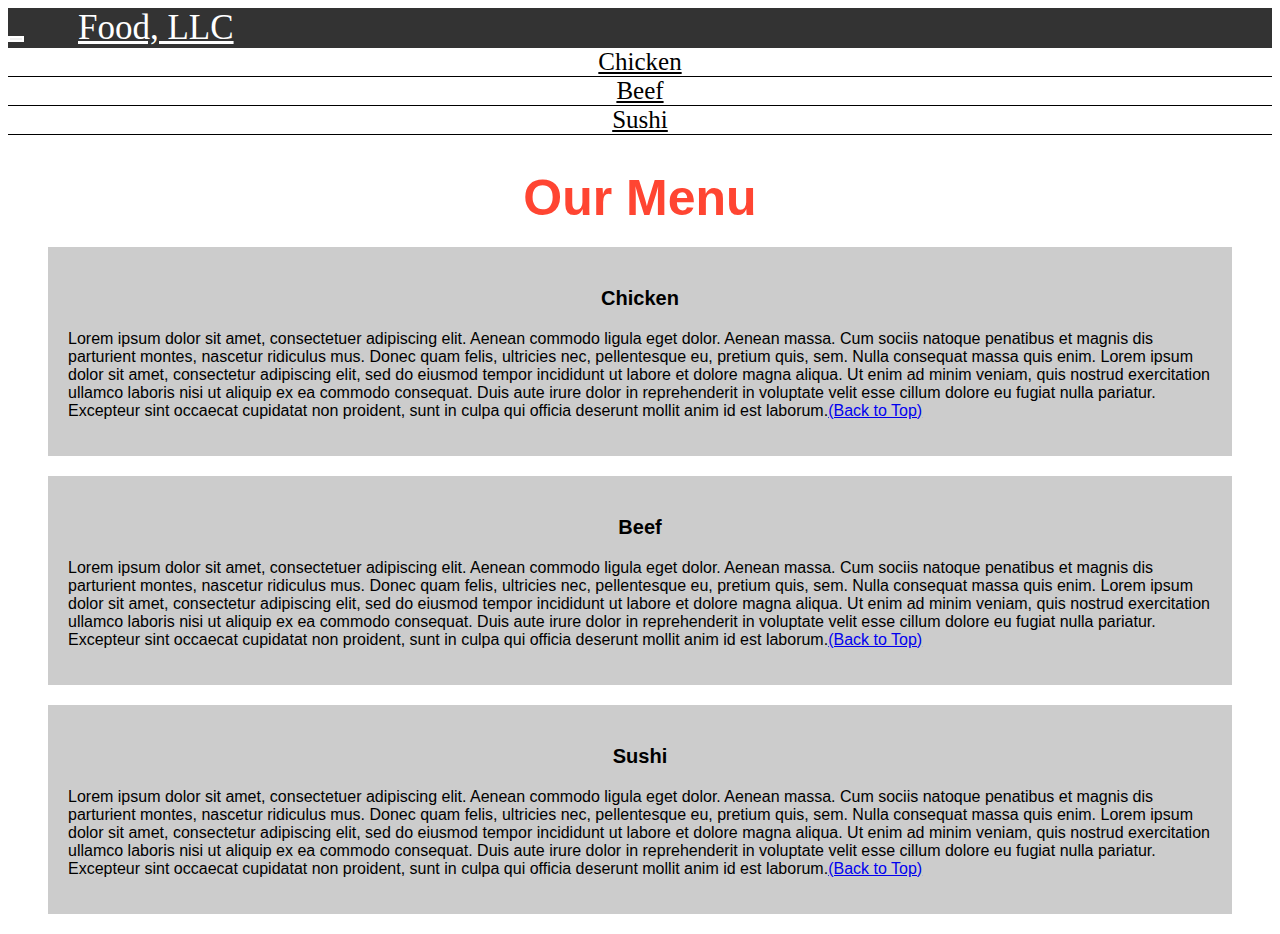
==== index.html @ c46b2d54 "Add files via upload" ====
<!DOCTYPE html>
<html>
<head>

<title>Module 3</title>

  <meta name="viewport" content="width=device-width, initial-scale=1">
  <link rel="stylesheet" href="mod-3.css">
  <script src="https://ajax.googleapis.com/ajax/libs/jquery/3.3.1/jquery.min.js"></script>
  <script src="https://maxcdn.bootstrapcdn.com/bootstrap/3.3.7/js/bootstrap.min.js"></script>

</head>

<meta name="viewport" content="width=device-width, initial-scale=1">
<link rel="stylesheet" type="text/css" href="mod-3.css">



<body>


<nav class="navbar" id="top">
  <div class="container-fluid">

    <div class="navbar-header">
      <button type="button" class="navbar-toggle" data-toggle="collapse" data-target="#myNavbar">
        <span class="icon-bar"></span>
        <span class="icon-bar"></span>
        <span class="icon-bar"></span> 
      </button>
      <a class="navbar-brand" href="#">Food, LLC</a>
    </div>

    <div class="collapse" id="myNavbar">
      <ul class="nav navbar-nav visible-xs">
        <li><a class="menu-item" href="#">Chicken</a></li>
        <li><a class="menu-item" href="#">Beef</a></li> 
        <li><a class="menu-item" href="#">Sushi</a></li> 
      </ul>
    </div>

  </div>
</nav>

<h1 class="main-title">Our Menu</h1>



<div class="row">

  <div class="col-lg-4 col-md-6 col-sm-12">
    <div class="content-box">
      <p class="item-name">Chicken</p>
      <p>Lorem ipsum dolor sit amet, consectetuer adipiscing elit. Aenean commodo ligula eget dolor. Aenean massa. Cum sociis natoque penatibus et magnis dis parturient montes, nascetur ridiculus mus. Donec quam felis, ultricies nec, pellentesque eu, pretium quis, sem. Nulla consequat massa quis enim. Lorem ipsum dolor sit amet, consectetur adipiscing elit, sed do eiusmod tempor incididunt ut labore et dolore magna aliqua. Ut enim ad minim veniam, quis nostrud exercitation ullamco laboris nisi ut aliquip ex ea commodo consequat. Duis aute irure dolor in reprehenderit in voluptate velit esse cillum dolore eu fugiat nulla pariatur. Excepteur sint occaecat cupidatat non proident, sunt in culpa qui officia deserunt mollit anim id est laborum.<a href="#top">(Back to Top)</a></p>
    </div>
  </div>

  <div class="col-lg-4 col-md-6 col-sm-12">
    <div class="content-box">
      <p class="item-name">Beef</p>
      <p>Lorem ipsum dolor sit amet, consectetuer adipiscing elit. Aenean commodo ligula eget dolor. Aenean massa. Cum sociis natoque penatibus et magnis dis parturient montes, nascetur ridiculus mus. Donec quam felis, ultricies nec, pellentesque eu, pretium quis, sem. Nulla consequat massa quis enim. Lorem ipsum dolor sit amet, consectetur adipiscing elit, sed do eiusmod tempor incididunt ut labore et dolore magna aliqua. Ut enim ad minim veniam, quis nostrud exercitation ullamco laboris nisi ut aliquip ex ea commodo consequat. Duis aute irure dolor in reprehenderit in voluptate velit esse cillum dolore eu fugiat nulla pariatur. Excepteur sint occaecat cupidatat non proident, sunt in culpa qui officia deserunt mollit anim id est laborum.<a href="#top">(Back to Top)</a></p>
    </div>
  </div>


  <div class="col-lg-4 col-md-12 col-sm-12">
    <div class="content-box">
      <p class="item-name">Sushi</p>
      <p>Lorem ipsum dolor sit amet, consectetuer adipiscing elit. Aenean commodo ligula eget dolor. Aenean massa. Cum sociis natoque penatibus et magnis dis parturient montes, nascetur ridiculus mus. Donec quam felis, ultricies nec, pellentesque eu, pretium quis, sem. Nulla consequat massa quis enim. Lorem ipsum dolor sit amet, consectetur adipiscing elit, sed do eiusmod tempor incididunt ut labore et dolore magna aliqua. Ut enim ad minim veniam, quis nostrud exercitation ullamco laboris nisi ut aliquip ex ea commodo consequat. Duis aute irure dolor in reprehenderit in voluptate velit esse cillum dolore eu fugiat nulla pariatur. Excepteur sint occaecat cupidatat non proident, sunt in culpa qui officia deserunt mollit anim id est laborum.<a href="#top">(Back to Top)</a></p>
    </div>
  </div>

</div>


</body>
</html>
---- mod-3.css ----
.container-fluid{
	margin: 0;
	padding: 0;
}

.navbar{
	border-radius: 0px;
	background-color: rgba(0,0,0,0.8);
}

.navbar-brand{
  font-size: 35px;
  color: white;
  padding-left: 25px;
}

.navbar-brand:hover{
	color: white;
}

.nav{
	margin: 0;
	padding: 0;
}

.navbar-nav{
  font-size: 25px;
  text-align: center;
  margin: 0;
  padding: 0;
}

.navbar-toggle{
	border: 2px solid white;
	margin-right: 25px;
}

.icon-bar{
	background-color: white;
}


.main-title{
  margin-bottom: 15px;
  text-align: center;
  color: #ff4532;
  font-size: 50px;
  font-family: "Comic Sans MS", cursive, sans-serif;
  font-weight: bold;
}

li{
	box-sizing: border-box;
	width: 100%;
}

.menu-item{
	padding: 0;
	margin: 0;
	width: 100%;
	background-color: white;
	border-bottom: 1px solid black;
	color: black;
	display: block;
}

.menu-item:hover{
	background-color: rgba(0,0,0,0.9);
	color: rgba(0,0,0,0.4);
}



.row{
	margin: 20px;
}

.content-box{
	margin: 20px;
	width: auto;
	height: auto;
	color: black;
	background-color: rgba(0,0,0,0.2);
	font-family: "Comic Sans MS", cursive, sans-serif;
	padding: 20px;
}

.item-name{
	text-align: center;
	font-size: 20px;
	font-weight: bold;
}

#top{

}
---- mod-3.css ----
.container-fluid{
	margin: 0;
	padding: 0;
}

.navbar{
	border-radius: 0px;
	background-color: rgba(0,0,0,0.8);
}

.navbar-brand{
  font-size: 35px;
  color: white;
  padding-left: 25px;
}

.navbar-brand:hover{
	color: white;
}

.nav{
	margin: 0;
	padding: 0;
}

.navbar-nav{
  font-size: 25px;
  text-align: center;
  margin: 0;
  padding: 0;
}

.navbar-toggle{
	border: 2px solid white;
	margin-right: 25px;
}

.icon-bar{
	background-color: white;
}


.main-title{
  margin-bottom: 15px;
  text-align: center;
  color: #ff4532;
  font-size: 50px;
  font-family: "Comic Sans MS", cursive, sans-serif;
  font-weight: bold;
}

li{
	box-sizing: border-box;
	width: 100%;
}

.menu-item{
	padding: 0;
	margin: 0;
	width: 100%;
	background-color: white;
	border-bottom: 1px solid black;
	color: black;
	display: block;
}

.menu-item:hover{
	background-color: rgba(0,0,0,0.9);
	color: rgba(0,0,0,0.4);
}



.row{
	margin: 20px;
}

.content-box{
	margin: 20px;
	width: auto;
	height: auto;
	color: black;
	background-color: rgba(0,0,0,0.2);
	font-family: "Comic Sans MS", cursive, sans-serif;
	padding: 20px;
}

.item-name{
	text-align: center;
	font-size: 20px;
	font-weight: bold;
}

#top{

}
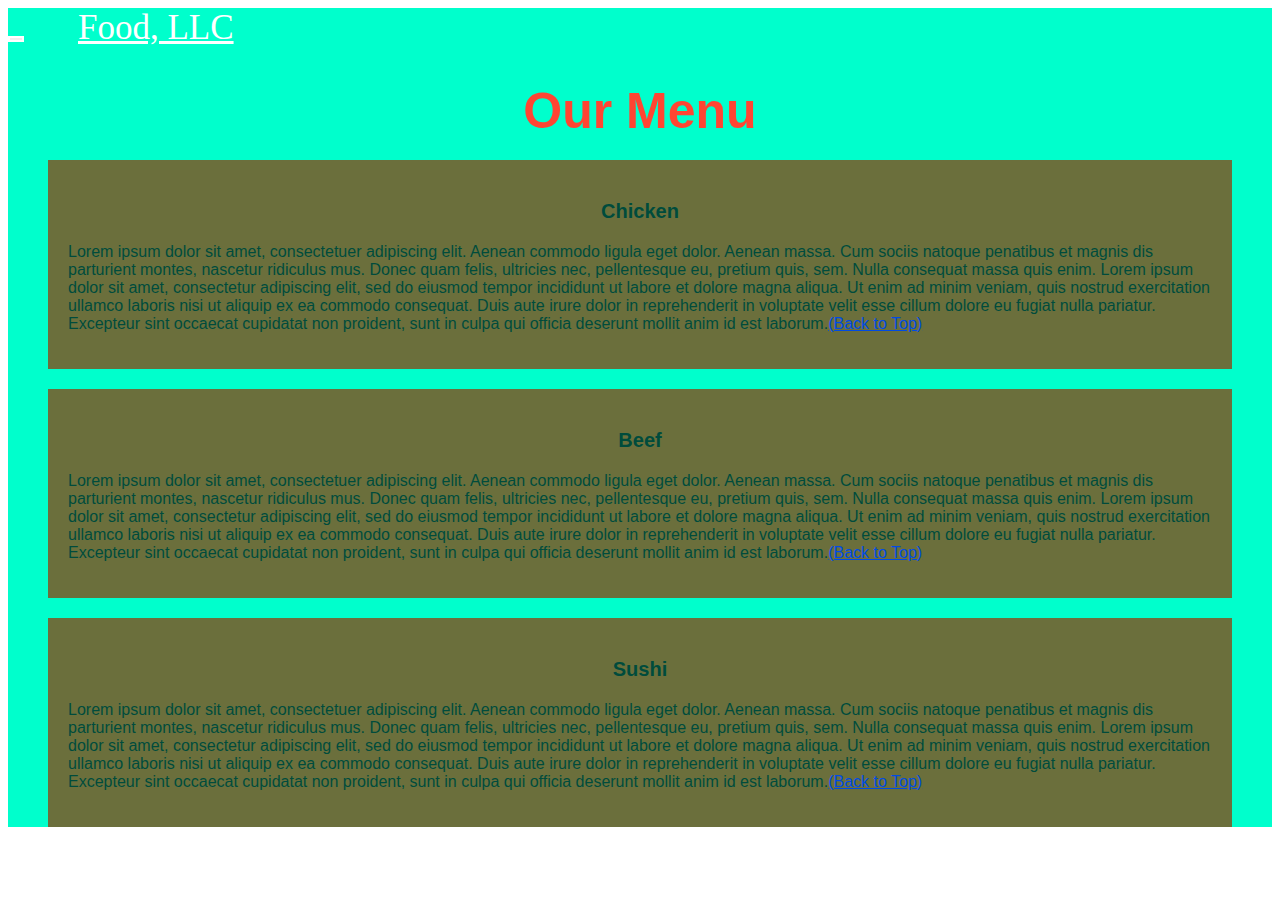
==== commit 68efffc8: "Add files via upload" ====
--- a/index.html
+++ b/index.html
@@ -31,17 +31,7 @@
       <a class="navbar-brand" href="#">Food, LLC</a>
     </div>
 
-    <div class="collapse" id="myNavbar">
-      <ul class="nav navbar-nav visible-xs">
-        <li><a class="menu-item" href="#">Chicken</a></li>
-        <li><a class="menu-item" href="#">Beef</a></li> 
-        <li><a class="menu-item" href="#">Sushi</a></li> 
-      </ul>
-    </div>
-
-  </div>
-</nav>
-
+    
 <h1 class="main-title">Our Menu</h1>
 
 
--- a/mod-3.css
+++ b/mod-3.css
@@ -5,7 +5,7 @@
 
 .navbar{
 	border-radius: 0px;
-	background-color: rgba(0,0,0,0.8);
+	background-color: rgb(0, 255, 204);
 }
 
 .navbar-brand{
@@ -15,7 +15,7 @@
 }
 
 .navbar-brand:hover{
-	color: white;
+	color: black;
 }
 
 .nav{
@@ -59,14 +59,14 @@
 	margin: 0;
 	width: 100%;
 	background-color: white;
-	border-bottom: 1px solid black;
-	color: black;
+	border-bottom: 1px solid red;
+	color: red;
 	display: block;
 }
 
 .menu-item:hover{
-	background-color: rgba(0,0,0,0.9);
-	color: rgba(0,0,0,0.4);
+	background-color: rgb(102, 153, 255);
+	color:#6699ff;
 }
 
 
@@ -80,7 +80,7 @@
 	width: auto;
 	height: auto;
 	color: black;
-	background-color: rgba(0,0,0,0.2);
+	background-color: rgb(153, 51, 0);opacity:0.7;
 	font-family: "Comic Sans MS", cursive, sans-serif;
 	padding: 20px;
 }
--- a/mod-3.css
+++ b/mod-3.css
@@ -5,7 +5,7 @@
 
 .navbar{
 	border-radius: 0px;
-	background-color: rgba(0,0,0,0.8);
+	background-color: rgb(0, 255, 204);
 }
 
 .navbar-brand{
@@ -15,7 +15,7 @@
 }
 
 .navbar-brand:hover{
-	color: white;
+	color: black;
 }
 
 .nav{
@@ -59,14 +59,14 @@
 	margin: 0;
 	width: 100%;
 	background-color: white;
-	border-bottom: 1px solid black;
-	color: black;
+	border-bottom: 1px solid red;
+	color: red;
 	display: block;
 }
 
 .menu-item:hover{
-	background-color: rgba(0,0,0,0.9);
-	color: rgba(0,0,0,0.4);
+	background-color: rgb(102, 153, 255);
+	color:#6699ff;
 }
 
 
@@ -80,7 +80,7 @@
 	width: auto;
 	height: auto;
 	color: black;
-	background-color: rgba(0,0,0,0.2);
+	background-color: rgb(153, 51, 0);opacity:0.7;
 	font-family: "Comic Sans MS", cursive, sans-serif;
 	padding: 20px;
 }
